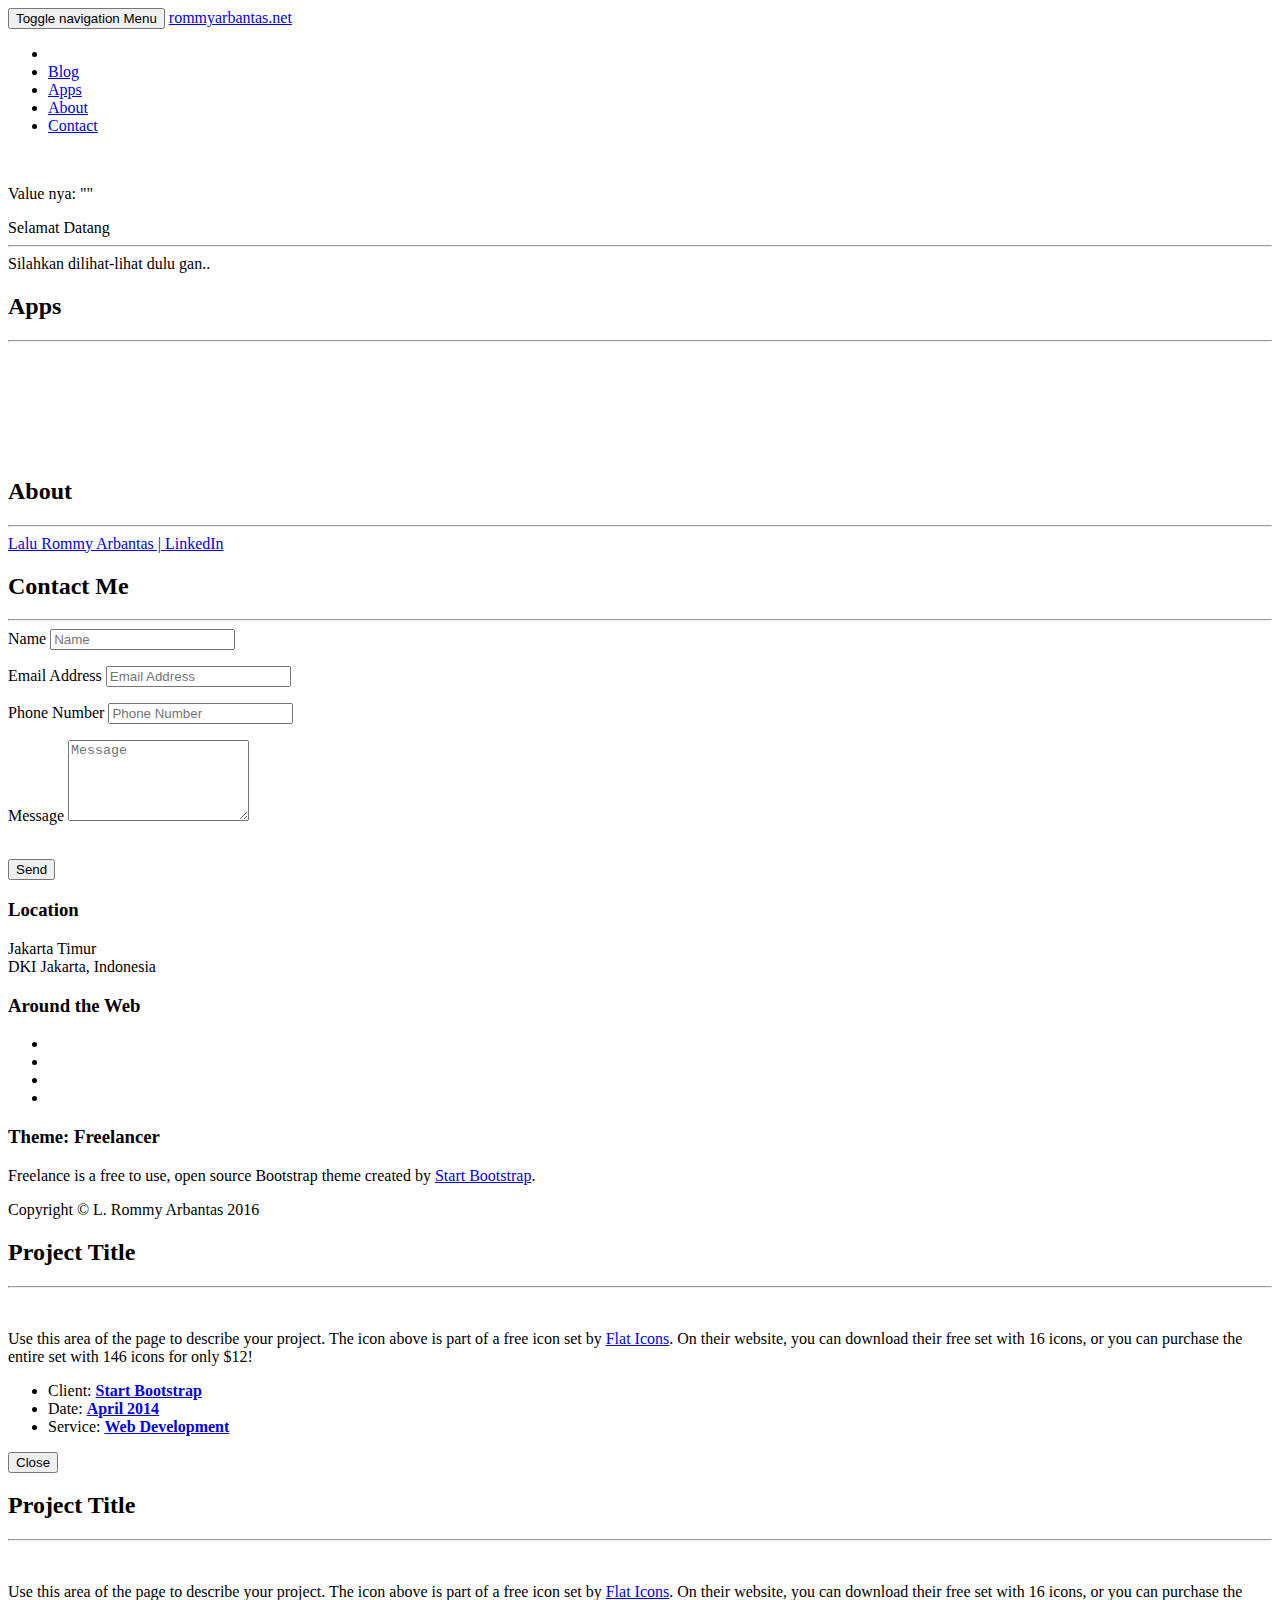
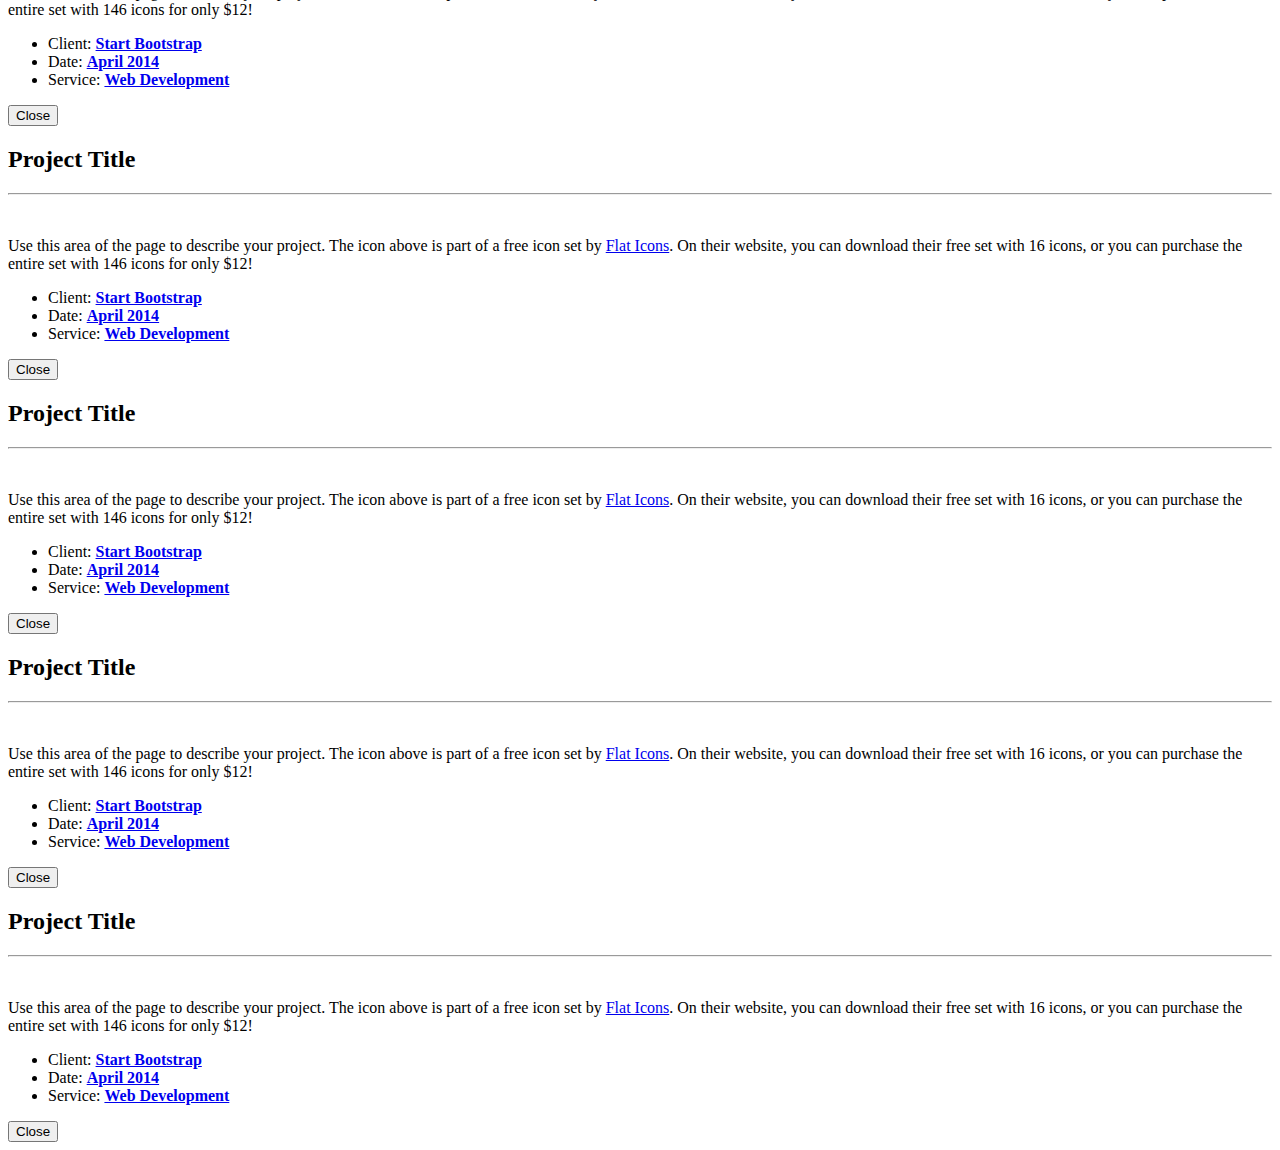
==== index.html @ b848caa0 "update" ====
<!DOCTYPE html>
<html lang="id-ID">

<head>
  <meta http-equiv="Content-Type" content="text/html; charset=UTF-8">

  <meta http-equiv="X-UA-Compatible" content="IE=edge">
  <meta name="viewport" content="width=device-width, initial-scale=1">
  <meta name="description" content="App lab, tutorial, opini, dan banyak lagi! - Good luck and have fun!">
  <meta name="author" content="L. Rommy Arbantas">

  <meta property="fb:app_id" content="100888823702449" />
  <meta property="og:title" content="rommyarbantas.net" />
  <meta property="og:description" content="App lab, tutorial, opini, dan banyak lagi! - Good luck and have fun!" />
  <meta property="og:image" content="https://rommyarbantas.net/images/rommy1.jpg" />
  <meta property="og:url" content="https://rommyarbantas.net/" />
  <meta property="og:type" content="website" />

  <title>L. Rommy Arbantas</title>
  <link rel="icon" href="favicon.ico">

  <!-- pinterest -->
  <meta name="p:domain_verify" content="825064a222c24d18a193ac5287d2bd16" />

  <!-- Bootstrap Core CSS -->
  <link href="https://rommyarbantas.net/files/bootstrap.min.css" rel="stylesheet">

  <!-- Theme CSS -->
  <link href="https://rommyarbantas.net/files/freelancer.min.css" rel="stylesheet">

  <!-- Custom Fonts -->
  <link href="https://rommyarbantas.net/plugins/font-awesome/css/font-awesome.min.css" rel="stylesheet" type="text/css">
  <link href="https://fonts.googleapis.com/css?family=Montserrat:400,700" rel="stylesheet" type="text/css">
  <link href="https://fonts.googleapis.com/css?family=Lato:400,700,400italic,700italic" rel="stylesheet" type="text/css">

  <!-- HTML5 Shim and Respond.js IE8 support of HTML5 elements and media queries -->
  <!-- WARNING: Respond.js doesn't work if you view the page via file:// -->
  <!--[if lt IE 9]>
        <script src="https://oss.maxcdn.com/libs/html5shiv/3.7.0/html5shiv.js"></script>
        <script src="https://oss.maxcdn.com/libs/respond.js/1.4.2/respond.min.js"></script>
    <![endif]-->

</head>

<body id="page-top" class="index">

  <!-- Navigation -->
  <nav id="mainNav" class="navbar navbar-default navbar-fixed-top navbar-custom affix-top">
    <div class="container">
      <!-- Brand and toggle get grouped for better mobile display -->
      <div class="navbar-header page-scroll">
        <button type="button" class="navbar-toggle" data-toggle="collapse" data-target="#bs-example-navbar-collapse-1">
          <span class="sr-only">Toggle navigation</span> Menu
          <i class="fa fa-bars"></i>
        </button>
        <a class="navbar-brand" href="#page-top">rommyarbantas.net</a>
      </div>

      <!-- Collect the nav links, forms, and other content for toggling -->
      <div class="collapse navbar-collapse" id="bs-example-navbar-collapse-1">
        <ul class="nav navbar-nav navbar-right">
          <li class="hidden active">
            <a href="#page-top"></a>
          </li>
          <li class="page-scroll">
            <a href="https://blog.rommyarbantas.net">Blog</a>
          </li>
          <li class="page-scroll">
            <a href="#portfolio">Apps</a>
          </li>
          <li class="page-scroll">
            <a href="#about">About</a>
          </li>
          <li class="page-scroll">
            <a href="#contact">Contact</a>
          </li>
        </ul>
      </div>
      <!-- /.navbar-collapse -->
    </div>
    <!-- /.container-fluid -->
  </nav>

  <!-- Header -->
  <header>
    <div class="container">
      <div class="row">
        <div class="col-lg-12">
          <img class="img-responsive img-circle" width="256px" src="https://rommyarbantas.net/images/rommy1.jpg" alt="">
          <div class="intro-text">
            <p>Value nya: ""</p>
            <span class="name">Selamat Datang</span>
            <hr class="star-light">
            <span class="skills">Silahkan dilihat-lihat dulu gan..</span>
          </div>
        </div>
      </div>
    </div>
  </header>

  <!-- Portfolio Grid Section -->
  <section id="portfolio">
    <div class="container">
      <div class="row">
        <div class="col-lg-12 text-center">
          <h2>Apps</h2>
          <hr class="star-primary">
        </div>
      </div>
      <div class="row">
        <div class="col-sm-4 portfolio-item">
          <a href="#portfolioModal1" class="portfolio-link" data-toggle="modal">
            <div class="caption">
              <div class="caption-content">
                <i class="fa fa-search-plus fa-3x"></i>
              </div>
            </div>
            <img src="images/cabin.png" class="img-responsive" alt="">
          </a>
        </div>
        <div class="col-sm-4 portfolio-item">
          <a href="#portfolioModal2" class="portfolio-link" data-toggle="modal">
            <div class="caption">
              <div class="caption-content">
                <i class="fa fa-search-plus fa-3x"></i>
              </div>
            </div>
            <img src="images/cake.png" class="img-responsive" alt="">
          </a>
        </div>
        <div class="col-sm-4 portfolio-item">
          <a href="#portfolioModal3" class="portfolio-link" data-toggle="modal">
            <div class="caption">
              <div class="caption-content">
                <i class="fa fa-search-plus fa-3x"></i>
              </div>
            </div>
            <img src="images/circus.png" class="img-responsive" alt="">
          </a>
        </div>
        <div class="col-sm-4 portfolio-item">
          <a href="#portfolioModal4" class="portfolio-link" data-toggle="modal">
            <div class="caption">
              <div class="caption-content">
                <i class="fa fa-search-plus fa-3x"></i>
              </div>
            </div>
            <img src="images/game.png" class="img-responsive" alt="">
          </a>
        </div>
        <div class="col-sm-4 portfolio-item">
          <a href="#portfolioModal5" class="portfolio-link" data-toggle="modal">
            <div class="caption">
              <div class="caption-content">
                <i class="fa fa-search-plus fa-3x"></i>
              </div>
            </div>
            <img src="images/safe.png" class="img-responsive" alt="">
          </a>
        </div>
        <div class="col-sm-4 portfolio-item">
          <a href="#portfolioModal6" class="portfolio-link" data-toggle="modal">
            <div class="caption">
              <div class="caption-content">
                <i class="fa fa-search-plus fa-3x"></i>
              </div>
            </div>
            <img src="images/submarine.png" class="img-responsive" alt="">
          </a>
        </div>
      </div>
    </div>
  </section>

  <!-- About Section -->
  <section class="success" id="about">
    <div class="container">
      <div class="row">
        <div class="col-lg-12 text-center">
          <h2>About</h2>
          <hr class="star-light">
        </div>
      </div>
      <!--<div class="row">
                <div class="col-lg-4 col-lg-offset-2">
                    <p>Freelancer is a free bootstrap theme created by Start Bootstrap. The download includes the complete source files including HTML, CSS, and JavaScript as well as optional LESS stylesheets for easy customization.</p>
                </div>
                <div class="col-lg-4">
                    <p>Whether you're a student looking to showcase your work, a professional looking to attract clients, or a graphic artist looking to share your projects, this template is the perfect starting point!</p>
                </div>
                <div class="col-lg-8 col-lg-offset-2 text-center">
                    <a href="#" class="btn btn-lg btn-outline">
                        <i class="fa fa-download"></i> Download Theme
                    </a>
                </div>
            </div>-->

      <a class="embedly-card" href="https://www.linkedin.com/in/lalu-rommy-arbantas-93283b62">Lalu Rommy Arbantas | LinkedIn</a>
      <script async src="//cdn.embedly.com/widgets/platform.js" charset="UTF-8"></script>

    </div>
  </section>

  <!-- Contact Section -->
  <section id="contact">
    <div class="container">
      <div class="row">
        <div class="col-lg-12 text-center">
          <h2>Contact Me</h2>
          <hr class="star-primary">
        </div>
      </div>
      <div class="row">
        <div class="col-lg-8 col-lg-offset-2">
          <!-- To configure the contact form email address, go to mail/contact_me.php and update the email address in the PHP file on line 19. -->
          <!-- The form should work on most web servers, but if the form is not working you may need to configure your web server differently. -->
          <form name="sentMessage" id="contactForm" novalidate="">
            <div class="row control-group">
              <div class="form-group col-xs-12 floating-label-form-group controls">
                <label>Name</label>
                <input type="text" class="form-control" placeholder="Name" id="name" required="" data-validation-required-message="Please enter your name.">
                <p class="help-block text-danger"></p>
              </div>
            </div>
            <div class="row control-group">
              <div class="form-group col-xs-12 floating-label-form-group controls">
                <label>Email Address</label>
                <input type="email" class="form-control" placeholder="Email Address" id="email" required="" data-validation-required-message="Please enter your email address.">
                <p class="help-block text-danger"></p>
              </div>
            </div>
            <div class="row control-group">
              <div class="form-group col-xs-12 floating-label-form-group controls">
                <label>Phone Number</label>
                <input type="tel" class="form-control" placeholder="Phone Number" id="phone" required="" data-validation-required-message="Please enter your phone number.">
                <p class="help-block text-danger"></p>
              </div>
            </div>
            <div class="row control-group">
              <div class="form-group col-xs-12 floating-label-form-group controls">
                <label>Message</label>
                <textarea rows="5" class="form-control" placeholder="Message" id="message" required="" data-validation-required-message="Please enter a message."></textarea>
                <p class="help-block text-danger"></p>
              </div>
            </div>
            <br>
            <div id="success"></div>
            <div class="row">
              <div class="form-group col-xs-12">
                <button type="submit" class="btn btn-success btn-lg">Send</button>
              </div>
            </div>
          </form>
        </div>
      </div>
    </div>
  </section>

  <!-- Footer -->
  <footer class="text-center">
    <div class="footer-above">
      <div class="container">
        <div class="row">
          <div class="footer-col col-md-4">
            <h3>Location</h3>
            <p>Jakarta Timur
              <br>DKI Jakarta, Indonesia</p>
          </div>
          <div class="footer-col col-md-4">
            <h3>Around the Web</h3>
            <ul class="list-inline">
              <li>
                <a target="_blank" href="https://www.facebook.com/arbantas" class="btn-social btn-outline">
                  <i class="fa fa-fw fa-facebook"></i>
                </a>
              </li>
              <li>
                <a target="_blank" href="https://plus.google.com/+LaluRommyArbantas" class="btn-social btn-outline">
                  <i class="fa fa-fw fa-google-plus"></i>
                </a>
              </li>
              <li>
                <a target="_blank" href="https://twitter.com/arbantas" class="btn-social btn-outline">
                  <i class="fa fa-fw fa-twitter"></i>
                </a>
              </li>
              <li>
                <a target="_blank" href="https://www.linkedin.com/in/lalu-rommy-arbantas-93283b62" class="btn-social btn-outline">
                  <i class="fa fa-fw fa-linkedin"></i>
                </a>
              </li>
              <!--<li>
                                <a href="#" class="btn-social btn-outline"><i class="fa fa-fw fa-dribbble"></i></a>
                            </li>-->
            </ul>
          </div>
          <div class="footer-col col-md-4">
            <h3>Theme: Freelancer</h3>
            <p>Freelance is a free to use, open source Bootstrap theme created by
              <a href="http://startbootstrap.com/">Start Bootstrap</a>.</p>
          </div>
        </div>
      </div>
    </div>
    <div class="footer-below">
      <div class="container">
        <div class="row">
          <div class="col-lg-12">
            Copyright © L. Rommy Arbantas 2016
          </div>
        </div>
      </div>
    </div>
  </footer>

  <!-- Scroll to Top Button (Only visible on small and extra-small screen sizes) -->
  <div class="scroll-top page-scroll hidden-sm hidden-xs hidden-lg hidden-md">
    <a class="btn btn-primary" href="#page-top">
      <i class="fa fa-chevron-up"></i>
    </a>
  </div>

  <!-- Portfolio Modals -->
  <div class="portfolio-modal modal fade" id="portfolioModal1" tabindex="-1" role="dialog" aria-hidden="true">
    <div class="modal-content">
      <div class="close-modal" data-dismiss="modal">
        <div class="lr">
          <div class="rl">
          </div>
        </div>
      </div>
      <div class="container">
        <div class="row">
          <div class="col-lg-8 col-lg-offset-2">
            <div class="modal-body">
              <h2>Project Title</h2>
              <hr class="star-primary">
              <img src="images/cabin.png" class="img-responsive img-centered" alt="">
              <p>Use this area of the page to describe your project. The icon above is part of a free icon set by
                <a href="https://sellfy.com/p/8Q9P/jV3VZ/">Flat Icons</a>. On their website, you can download their free set with 16 icons, or you can purchase the
                entire set with 146 icons for only $12!</p>
              <ul class="list-inline item-details">
                <li>Client:
                  <strong>
                    <a href="http://startbootstrap.com/">Start Bootstrap</a>
                  </strong>
                </li>
                <li>Date:
                  <strong>
                    <a href="http://startbootstrap.com/">April 2014</a>
                  </strong>
                </li>
                <li>Service:
                  <strong>
                    <a href="http://startbootstrap.com/">Web Development</a>
                  </strong>
                </li>
              </ul>
              <button type="button" class="btn btn-default" data-dismiss="modal">
                <i class="fa fa-times"></i> Close</button>
            </div>
          </div>
        </div>
      </div>
    </div>
  </div>
  <div class="portfolio-modal modal fade" id="portfolioModal2" tabindex="-1" role="dialog" aria-hidden="true">
    <div class="modal-content">
      <div class="close-modal" data-dismiss="modal">
        <div class="lr">
          <div class="rl">
          </div>
        </div>
      </div>
      <div class="container">
        <div class="row">
          <div class="col-lg-8 col-lg-offset-2">
            <div class="modal-body">
              <h2>Project Title</h2>
              <hr class="star-primary">
              <img src="images/cake.png" class="img-responsive img-centered" alt="">
              <p>Use this area of the page to describe your project. The icon above is part of a free icon set by
                <a href="https://sellfy.com/p/8Q9P/jV3VZ/">Flat Icons</a>. On their website, you can download their free set with 16 icons, or you can purchase the
                entire set with 146 icons for only $12!</p>
              <ul class="list-inline item-details">
                <li>Client:
                  <strong>
                    <a href="http://startbootstrap.com/">Start Bootstrap</a>
                  </strong>
                </li>
                <li>Date:
                  <strong>
                    <a href="http://startbootstrap.com/">April 2014</a>
                  </strong>
                </li>
                <li>Service:
                  <strong>
                    <a href="http://startbootstrap.com/">Web Development</a>
                  </strong>
                </li>
              </ul>
              <button type="button" class="btn btn-default" data-dismiss="modal">
                <i class="fa fa-times"></i> Close</button>
            </div>
          </div>
        </div>
      </div>
    </div>
  </div>
  <div class="portfolio-modal modal fade" id="portfolioModal3" tabindex="-1" role="dialog" aria-hidden="true">
    <div class="modal-content">
      <div class="close-modal" data-dismiss="modal">
        <div class="lr">
          <div class="rl">
          </div>
        </div>
      </div>
      <div class="container">
        <div class="row">
          <div class="col-lg-8 col-lg-offset-2">
            <div class="modal-body">
              <h2>Project Title</h2>
              <hr class="star-primary">
              <img src="images/circus.png" class="img-responsive img-centered" alt="">
              <p>Use this area of the page to describe your project. The icon above is part of a free icon set by
                <a href="https://sellfy.com/p/8Q9P/jV3VZ/">Flat Icons</a>. On their website, you can download their free set with 16 icons, or you can purchase the
                entire set with 146 icons for only $12!</p>
              <ul class="list-inline item-details">
                <li>Client:
                  <strong>
                    <a href="http://startbootstrap.com/">Start Bootstrap</a>
                  </strong>
                </li>
                <li>Date:
                  <strong>
                    <a href="http://startbootstrap.com/">April 2014</a>
                  </strong>
                </li>
                <li>Service:
                  <strong>
                    <a href="http://startbootstrap.com/">Web Development</a>
                  </strong>
                </li>
              </ul>
              <button type="button" class="btn btn-default" data-dismiss="modal">
                <i class="fa fa-times"></i> Close</button>
            </div>
          </div>
        </div>
      </div>
    </div>
  </div>
  <div class="portfolio-modal modal fade" id="portfolioModal4" tabindex="-1" role="dialog" aria-hidden="true">
    <div class="modal-content">
      <div class="close-modal" data-dismiss="modal">
        <div class="lr">
          <div class="rl">
          </div>
        </div>
      </div>
      <div class="container">
        <div class="row">
          <div class="col-lg-8 col-lg-offset-2">
            <div class="modal-body">
              <h2>Project Title</h2>
              <hr class="star-primary">
              <img src="images/game.png" class="img-responsive img-centered" alt="">
              <p>Use this area of the page to describe your project. The icon above is part of a free icon set by
                <a href="https://sellfy.com/p/8Q9P/jV3VZ/">Flat Icons</a>. On their website, you can download their free set with 16 icons, or you can purchase the
                entire set with 146 icons for only $12!</p>
              <ul class="list-inline item-details">
                <li>Client:
                  <strong>
                    <a href="http://startbootstrap.com/">Start Bootstrap</a>
                  </strong>
                </li>
                <li>Date:
                  <strong>
                    <a href="http://startbootstrap.com/">April 2014</a>
                  </strong>
                </li>
                <li>Service:
                  <strong>
                    <a href="http://startbootstrap.com/">Web Development</a>
                  </strong>
                </li>
              </ul>
              <button type="button" class="btn btn-default" data-dismiss="modal">
                <i class="fa fa-times"></i> Close</button>
            </div>
          </div>
        </div>
      </div>
    </div>
  </div>
  <div class="portfolio-modal modal fade" id="portfolioModal5" tabindex="-1" role="dialog" aria-hidden="true">
    <div class="modal-content">
      <div class="close-modal" data-dismiss="modal">
        <div class="lr">
          <div class="rl">
          </div>
        </div>
      </div>
      <div class="container">
        <div class="row">
          <div class="col-lg-8 col-lg-offset-2">
            <div class="modal-body">
              <h2>Project Title</h2>
              <hr class="star-primary">
              <img src="images/safe.png" class="img-responsive img-centered" alt="">
              <p>Use this area of the page to describe your project. The icon above is part of a free icon set by
                <a href="https://sellfy.com/p/8Q9P/jV3VZ/">Flat Icons</a>. On their website, you can download their free set with 16 icons, or you can purchase the
                entire set with 146 icons for only $12!</p>
              <ul class="list-inline item-details">
                <li>Client:
                  <strong>
                    <a href="http://startbootstrap.com/">Start Bootstrap</a>
                  </strong>
                </li>
                <li>Date:
                  <strong>
                    <a href="http://startbootstrap.com/">April 2014</a>
                  </strong>
                </li>
                <li>Service:
                  <strong>
                    <a href="http://startbootstrap.com/">Web Development</a>
                  </strong>
                </li>
              </ul>
              <button type="button" class="btn btn-default" data-dismiss="modal">
                <i class="fa fa-times"></i> Close</button>
            </div>
          </div>
        </div>
      </div>
    </div>
  </div>
  <div class="portfolio-modal modal fade" id="portfolioModal6" tabindex="-1" role="dialog" aria-hidden="true">
    <div class="modal-content">
      <div class="close-modal" data-dismiss="modal">
        <div class="lr">
          <div class="rl">
          </div>
        </div>
      </div>
      <div class="container">
        <div class="row">
          <div class="col-lg-8 col-lg-offset-2">
            <div class="modal-body">
              <h2>Project Title</h2>
              <hr class="star-primary">
              <img src="images/submarine.png" class="img-responsive img-centered" alt="">
              <p>Use this area of the page to describe your project. The icon above is part of a free icon set by
                <a href="https://sellfy.com/p/8Q9P/jV3VZ/">Flat Icons</a>. On their website, you can download their free set with 16 icons, or you can purchase the
                entire set with 146 icons for only $12!</p>
              <ul class="list-inline item-details">
                <li>Client:
                  <strong>
                    <a href="http://startbootstrap.com/">Start Bootstrap</a>
                  </strong>
                </li>
                <li>Date:
                  <strong>
                    <a href="http://startbootstrap.com/">April 2014</a>
                  </strong>
                </li>
                <li>Service:
                  <strong>
                    <a href="http://startbootstrap.com/">Web Development</a>
                  </strong>
                </li>
              </ul>
              <button type="button" class="btn btn-default" data-dismiss="modal">
                <i class="fa fa-times"></i> Close</button>
            </div>
          </div>
        </div>
      </div>
    </div>
  </div>

  <!-- jQuery -->
  <script src="https://rommyarbantas.net/files/jquery.min.js"></script>

  <!-- Bootstrap Core JavaScript -->
  <script src="https://rommyarbantas.net/files/bootstrap.min.js"></script>

  <!-- Plugin JavaScript -->
  <script src="https://rommyarbantas.net/files/jquery.easing.min.js"></script>

  <!-- Contact Form JavaScript -->
  <script src="https://rommyarbantas.net/files/jqBootstrapValidation.js"></script>
  <script src="https://rommyarbantas.net/files/contact_me.js"></script>

  <!-- Theme JavaScript -->
  <script src="https://rommyarbantas.net/files/freelancer.min.js"></script>


</body>

</html>
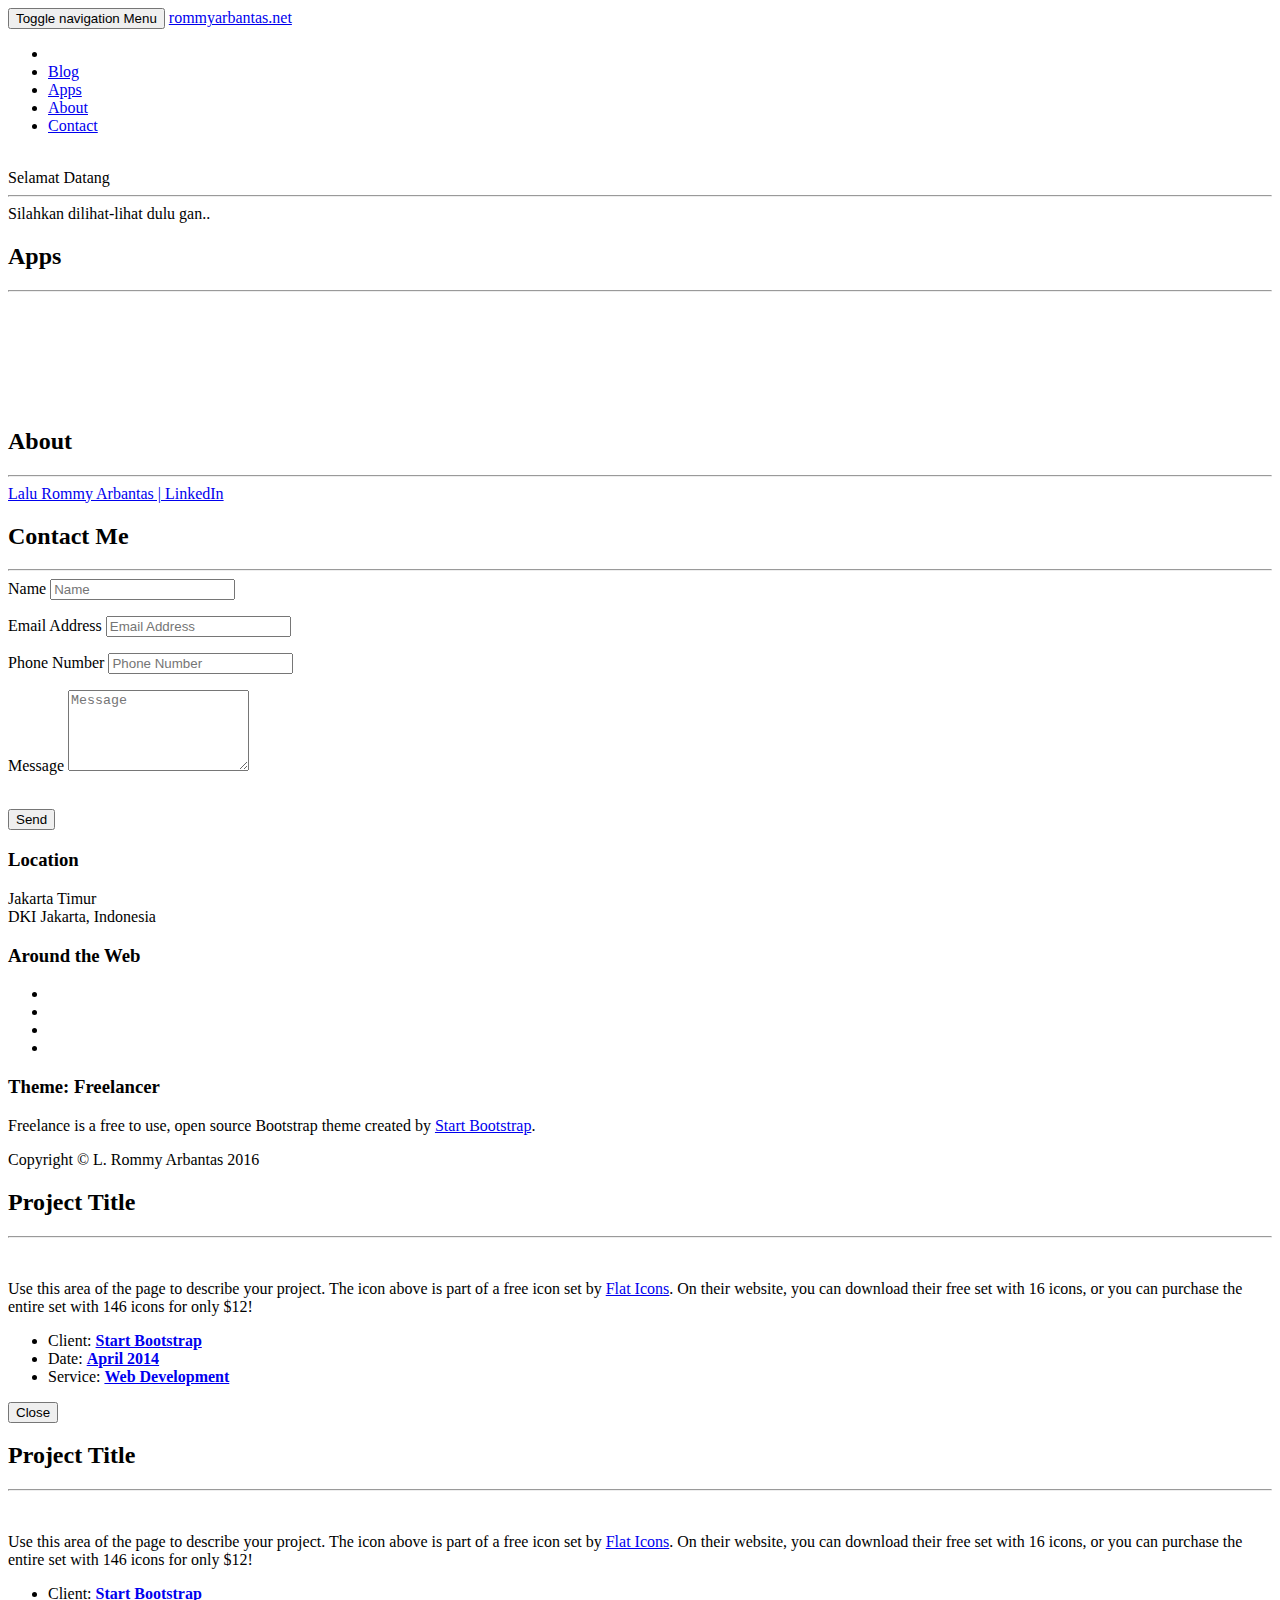
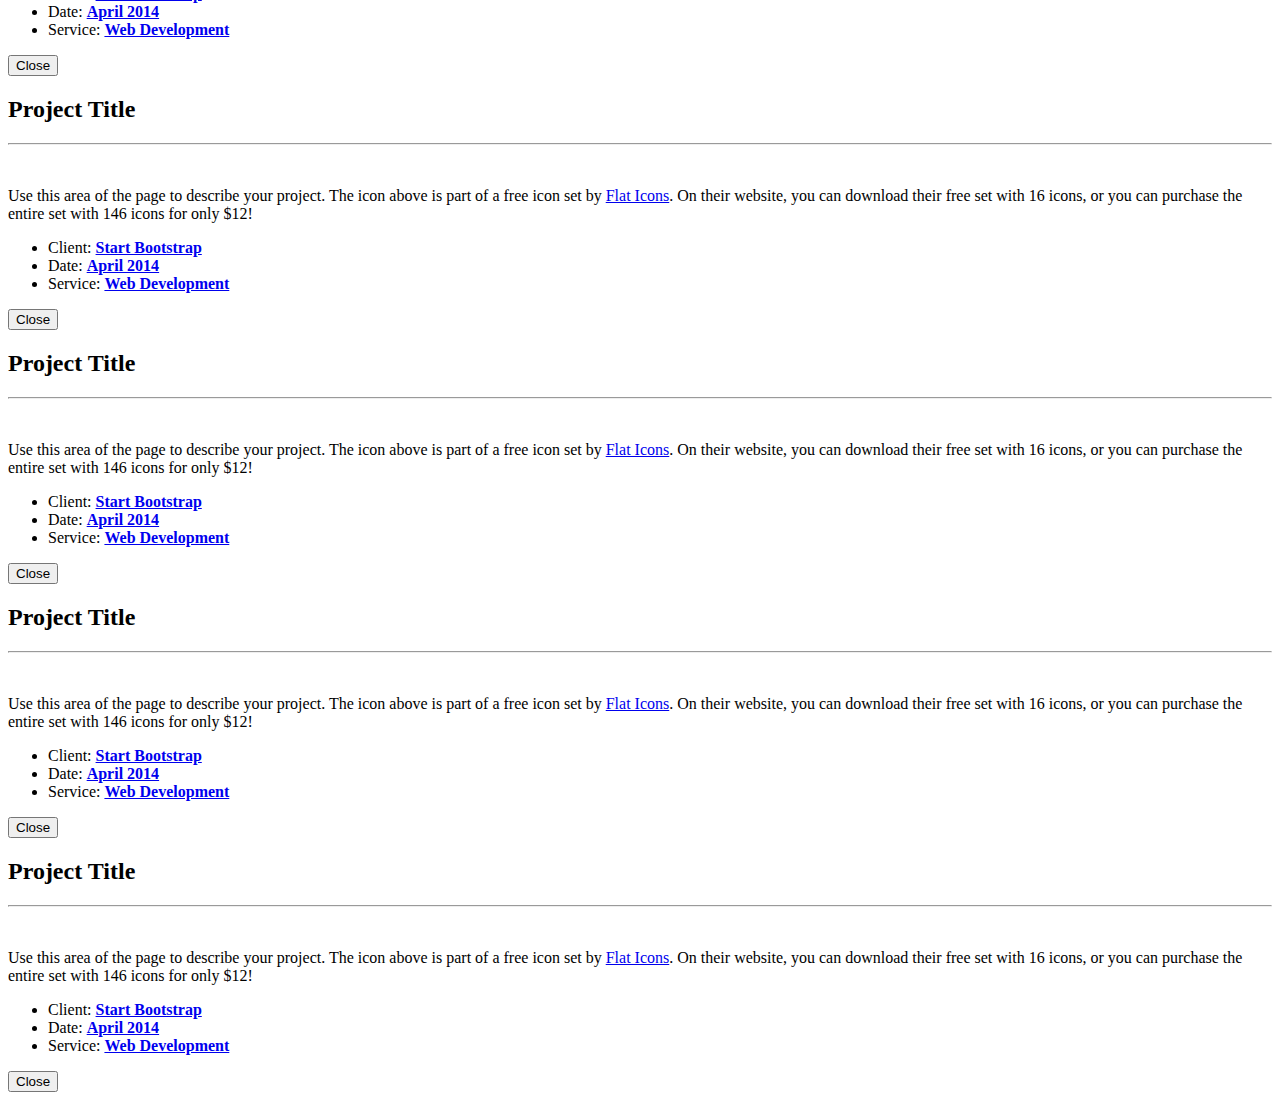
==== commit 441eaaa9: "update" ====
--- a/index.html
+++ b/index.html
@@ -88,7 +88,6 @@
         <div class="col-lg-12">
           <img class="img-responsive img-circle" width="256px" src="https://rommyarbantas.net/images/rommy1.jpg" alt="">
           <div class="intro-text">
-            <p>Value nya: ""</p>
             <span class="name">Selamat Datang</span>
             <hr class="star-light">
             <span class="skills">Silahkan dilihat-lihat dulu gan..</span>
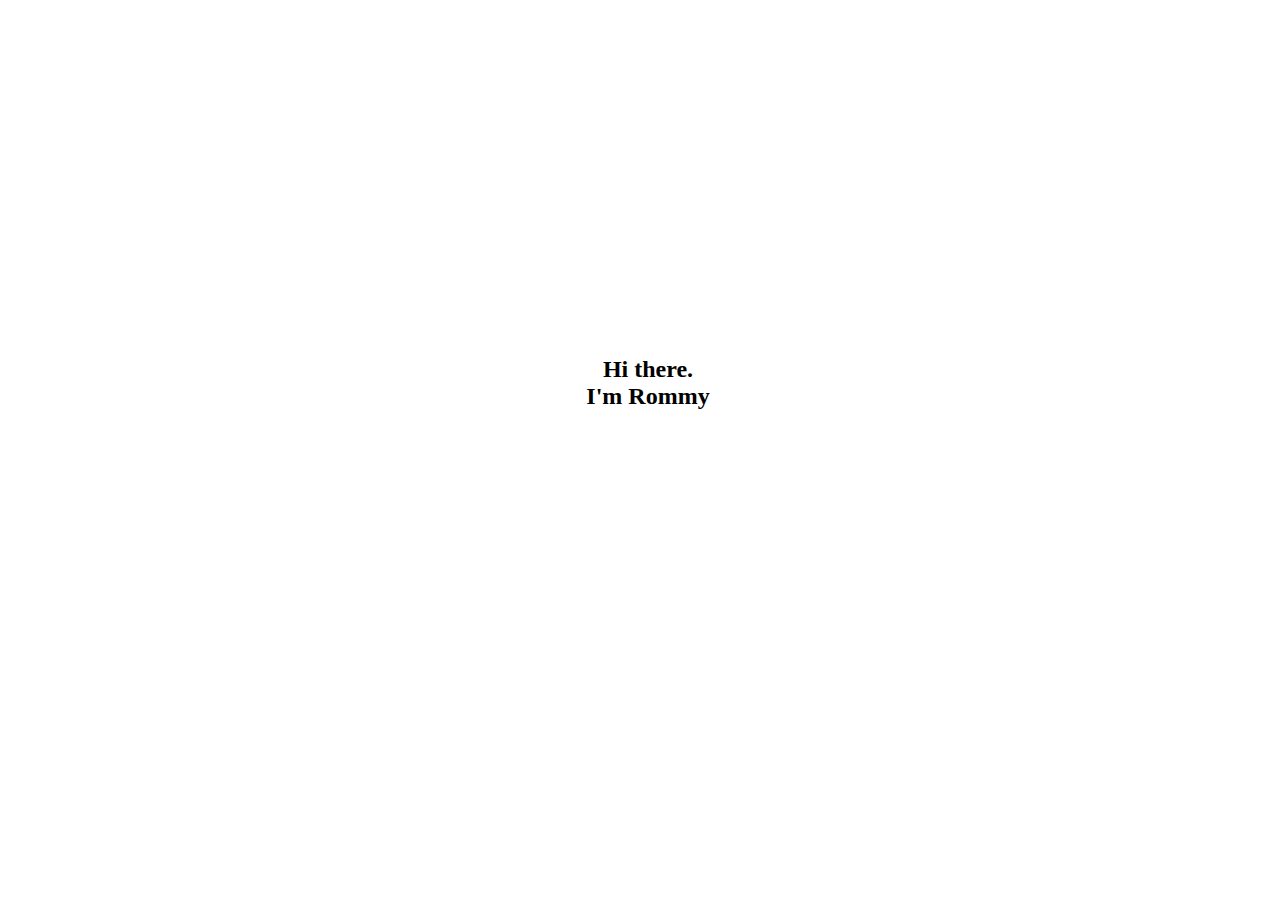
==== commit bde28a7c: "update" ====
--- a/index.html
+++ b/index.html
@@ -1,601 +1,41 @@
 <!DOCTYPE html>
-<html lang="id-ID">
+<html>
+  <head>
+    <title>Page Title</title>
+    <meta charset="utf-8" />
+    <meta http-equiv="X-UA-Compatible" content="IE=edge" />
+    <meta name="viewport" content="width=device-width, initial-scale=1" />
 
-<head>
-  <meta http-equiv="Content-Type" content="text/html; charset=UTF-8">
+    <meta property="fb:app_id" content="100888823702449" />
+    <meta property="og:title" content="rommyarbantas.net" />
+    <meta
+      property="og:description"
+      content="App lab, tutorial, opini, dan banyak lagi! - Good luck and have fun!"
+    />
+    <meta
+      property="og:image"
+      content="https://rommyarbantas.net/images/rommy1.jpg"
+    />
+    <meta property="og:url" content="https://rommyarbantas.net/" />
+    <meta property="og:type" content="website" />
 
-  <meta http-equiv="X-UA-Compatible" content="IE=edge">
-  <meta name="viewport" content="width=device-width, initial-scale=1">
-  <meta name="description" content="App lab, tutorial, opini, dan banyak lagi! - Good luck and have fun!">
-  <meta name="author" content="L. Rommy Arbantas">
-
-  <meta property="fb:app_id" content="100888823702449" />
-  <meta property="og:title" content="rommyarbantas.net" />
-  <meta property="og:description" content="App lab, tutorial, opini, dan banyak lagi! - Good luck and have fun!" />
-  <meta property="og:image" content="https://rommyarbantas.net/images/rommy1.jpg" />
-  <meta property="og:url" content="https://rommyarbantas.net/" />
-  <meta property="og:type" content="website" />
-
-  <title>L. Rommy Arbantas</title>
-  <link rel="icon" href="favicon.ico">
-
-  <!-- pinterest -->
-  <meta name="p:domain_verify" content="825064a222c24d18a193ac5287d2bd16" />
-
-  <!-- Bootstrap Core CSS -->
-  <link href="https://rommyarbantas.net/files/bootstrap.min.css" rel="stylesheet">
-
-  <!-- Theme CSS -->
-  <link href="https://rommyarbantas.net/files/freelancer.min.css" rel="stylesheet">
-
-  <!-- Custom Fonts -->
-  <link href="https://rommyarbantas.net/plugins/font-awesome/css/font-awesome.min.css" rel="stylesheet" type="text/css">
-  <link href="https://fonts.googleapis.com/css?family=Montserrat:400,700" rel="stylesheet" type="text/css">
-  <link href="https://fonts.googleapis.com/css?family=Lato:400,700,400italic,700italic" rel="stylesheet" type="text/css">
-
-  <!-- HTML5 Shim and Respond.js IE8 support of HTML5 elements and media queries -->
-  <!-- WARNING: Respond.js doesn't work if you view the page via file:// -->
-  <!--[if lt IE 9]>
-        <script src="https://oss.maxcdn.com/libs/html5shiv/3.7.0/html5shiv.js"></script>
-        <script src="https://oss.maxcdn.com/libs/respond.js/1.4.2/respond.min.js"></script>
-    <![endif]-->
-
-</head>
-
-<body id="page-top" class="index">
-
-  <!-- Navigation -->
-  <nav id="mainNav" class="navbar navbar-default navbar-fixed-top navbar-custom affix-top">
-    <div class="container">
-      <!-- Brand and toggle get grouped for better mobile display -->
-      <div class="navbar-header page-scroll">
-        <button type="button" class="navbar-toggle" data-toggle="collapse" data-target="#bs-example-navbar-collapse-1">
-          <span class="sr-only">Toggle navigation</span> Menu
-          <i class="fa fa-bars"></i>
-        </button>
-        <a class="navbar-brand" href="#page-top">rommyarbantas.net</a>
-      </div>
-
-      <!-- Collect the nav links, forms, and other content for toggling -->
-      <div class="collapse navbar-collapse" id="bs-example-navbar-collapse-1">
-        <ul class="nav navbar-nav navbar-right">
-          <li class="hidden active">
-            <a href="#page-top"></a>
-          </li>
-          <li class="page-scroll">
-            <a href="https://blog.rommyarbantas.net">Blog</a>
-          </li>
-          <li class="page-scroll">
-            <a href="#portfolio">Apps</a>
-          </li>
-          <li class="page-scroll">
-            <a href="#about">About</a>
-          </li>
-          <li class="page-scroll">
-            <a href="#contact">Contact</a>
-          </li>
-        </ul>
-      </div>
-      <!-- /.navbar-collapse -->
-    </div>
-    <!-- /.container-fluid -->
-  </nav>
-
-  <!-- Header -->
-  <header>
-    <div class="container">
-      <div class="row">
-        <div class="col-lg-12">
-          <img class="img-responsive img-circle" width="256px" src="https://rommyarbantas.net/images/rommy1.jpg" alt="">
-          <div class="intro-text">
-            <span class="name">Selamat Datang</span>
-            <hr class="star-light">
-            <span class="skills">Silahkan dilihat-lihat dulu gan..</span>
-          </div>
-        </div>
-      </div>
-    </div>
-  </header>
-
-  <!-- Portfolio Grid Section -->
-  <section id="portfolio">
-    <div class="container">
-      <div class="row">
-        <div class="col-lg-12 text-center">
-          <h2>Apps</h2>
-          <hr class="star-primary">
-        </div>
-      </div>
-      <div class="row">
-        <div class="col-sm-4 portfolio-item">
-          <a href="#portfolioModal1" class="portfolio-link" data-toggle="modal">
-            <div class="caption">
-              <div class="caption-content">
-                <i class="fa fa-search-plus fa-3x"></i>
-              </div>
-            </div>
-            <img src="images/cabin.png" class="img-responsive" alt="">
-          </a>
-        </div>
-        <div class="col-sm-4 portfolio-item">
-          <a href="#portfolioModal2" class="portfolio-link" data-toggle="modal">
-            <div class="caption">
-              <div class="caption-content">
-                <i class="fa fa-search-plus fa-3x"></i>
-              </div>
-            </div>
-            <img src="images/cake.png" class="img-responsive" alt="">
-          </a>
-        </div>
-        <div class="col-sm-4 portfolio-item">
-          <a href="#portfolioModal3" class="portfolio-link" data-toggle="modal">
-            <div class="caption">
-              <div class="caption-content">
-                <i class="fa fa-search-plus fa-3x"></i>
-              </div>
-            </div>
-            <img src="images/circus.png" class="img-responsive" alt="">
-          </a>
-        </div>
-        <div class="col-sm-4 portfolio-item">
-          <a href="#portfolioModal4" class="portfolio-link" data-toggle="modal">
-            <div class="caption">
-              <div class="caption-content">
-                <i class="fa fa-search-plus fa-3x"></i>
-              </div>
-            </div>
-            <img src="images/game.png" class="img-responsive" alt="">
-          </a>
-        </div>
-        <div class="col-sm-4 portfolio-item">
-          <a href="#portfolioModal5" class="portfolio-link" data-toggle="modal">
-            <div class="caption">
-              <div class="caption-content">
-                <i class="fa fa-search-plus fa-3x"></i>
-              </div>
-            </div>
-            <img src="images/safe.png" class="img-responsive" alt="">
-          </a>
-        </div>
-        <div class="col-sm-4 portfolio-item">
-          <a href="#portfolioModal6" class="portfolio-link" data-toggle="modal">
-            <div class="caption">
-              <div class="caption-content">
-                <i class="fa fa-search-plus fa-3x"></i>
-              </div>
-            </div>
-            <img src="images/submarine.png" class="img-responsive" alt="">
-          </a>
-        </div>
-      </div>
-    </div>
-  </section>
-
-  <!-- About Section -->
-  <section class="success" id="about">
-    <div class="container">
-      <div class="row">
-        <div class="col-lg-12 text-center">
-          <h2>About</h2>
-          <hr class="star-light">
-        </div>
-      </div>
-      <!--<div class="row">
-                <div class="col-lg-4 col-lg-offset-2">
-                    <p>Freelancer is a free bootstrap theme created by Start Bootstrap. The download includes the complete source files including HTML, CSS, and JavaScript as well as optional LESS stylesheets for easy customization.</p>
-                </div>
-                <div class="col-lg-4">
-                    <p>Whether you're a student looking to showcase your work, a professional looking to attract clients, or a graphic artist looking to share your projects, this template is the perfect starting point!</p>
-                </div>
-                <div class="col-lg-8 col-lg-offset-2 text-center">
-                    <a href="#" class="btn btn-lg btn-outline">
-                        <i class="fa fa-download"></i> Download Theme
-                    </a>
-                </div>
-            </div>-->
-
-      <a class="embedly-card" href="https://www.linkedin.com/in/lalu-rommy-arbantas-93283b62">Lalu Rommy Arbantas | LinkedIn</a>
-      <script async src="//cdn.embedly.com/widgets/platform.js" charset="UTF-8"></script>
-
-    </div>
-  </section>
-
-  <!-- Contact Section -->
-  <section id="contact">
-    <div class="container">
-      <div class="row">
-        <div class="col-lg-12 text-center">
-          <h2>Contact Me</h2>
-          <hr class="star-primary">
-        </div>
-      </div>
-      <div class="row">
-        <div class="col-lg-8 col-lg-offset-2">
-          <!-- To configure the contact form email address, go to mail/contact_me.php and update the email address in the PHP file on line 19. -->
-          <!-- The form should work on most web servers, but if the form is not working you may need to configure your web server differently. -->
-          <form name="sentMessage" id="contactForm" novalidate="">
-            <div class="row control-group">
-              <div class="form-group col-xs-12 floating-label-form-group controls">
-                <label>Name</label>
-                <input type="text" class="form-control" placeholder="Name" id="name" required="" data-validation-required-message="Please enter your name.">
-                <p class="help-block text-danger"></p>
-              </div>
-            </div>
-            <div class="row control-group">
-              <div class="form-group col-xs-12 floating-label-form-group controls">
-                <label>Email Address</label>
-                <input type="email" class="form-control" placeholder="Email Address" id="email" required="" data-validation-required-message="Please enter your email address.">
-                <p class="help-block text-danger"></p>
-              </div>
-            </div>
-            <div class="row control-group">
-              <div class="form-group col-xs-12 floating-label-form-group controls">
-                <label>Phone Number</label>
-                <input type="tel" class="form-control" placeholder="Phone Number" id="phone" required="" data-validation-required-message="Please enter your phone number.">
-                <p class="help-block text-danger"></p>
-              </div>
-            </div>
-            <div class="row control-group">
-              <div class="form-group col-xs-12 floating-label-form-group controls">
-                <label>Message</label>
-                <textarea rows="5" class="form-control" placeholder="Message" id="message" required="" data-validation-required-message="Please enter a message."></textarea>
-                <p class="help-block text-danger"></p>
-              </div>
-            </div>
-            <br>
-            <div id="success"></div>
-            <div class="row">
-              <div class="form-group col-xs-12">
-                <button type="submit" class="btn btn-success btn-lg">Send</button>
-              </div>
-            </div>
-          </form>
-        </div>
-      </div>
-    </div>
-  </section>
-
-  <!-- Footer -->
-  <footer class="text-center">
-    <div class="footer-above">
-      <div class="container">
-        <div class="row">
-          <div class="footer-col col-md-4">
-            <h3>Location</h3>
-            <p>Jakarta Timur
-              <br>DKI Jakarta, Indonesia</p>
-          </div>
-          <div class="footer-col col-md-4">
-            <h3>Around the Web</h3>
-            <ul class="list-inline">
-              <li>
-                <a target="_blank" href="https://www.facebook.com/arbantas" class="btn-social btn-outline">
-                  <i class="fa fa-fw fa-facebook"></i>
-                </a>
-              </li>
-              <li>
-                <a target="_blank" href="https://plus.google.com/+LaluRommyArbantas" class="btn-social btn-outline">
-                  <i class="fa fa-fw fa-google-plus"></i>
-                </a>
-              </li>
-              <li>
-                <a target="_blank" href="https://twitter.com/arbantas" class="btn-social btn-outline">
-                  <i class="fa fa-fw fa-twitter"></i>
-                </a>
-              </li>
-              <li>
-                <a target="_blank" href="https://www.linkedin.com/in/lalu-rommy-arbantas-93283b62" class="btn-social btn-outline">
-                  <i class="fa fa-fw fa-linkedin"></i>
-                </a>
-              </li>
-              <!--<li>
-                                <a href="#" class="btn-social btn-outline"><i class="fa fa-fw fa-dribbble"></i></a>
-                            </li>-->
-            </ul>
-          </div>
-          <div class="footer-col col-md-4">
-            <h3>Theme: Freelancer</h3>
-            <p>Freelance is a free to use, open source Bootstrap theme created by
-              <a href="http://startbootstrap.com/">Start Bootstrap</a>.</p>
-          </div>
-        </div>
-      </div>
-    </div>
-    <div class="footer-below">
-      <div class="container">
-        <div class="row">
-          <div class="col-lg-12">
-            Copyright © L. Rommy Arbantas 2016
-          </div>
-        </div>
-      </div>
-    </div>
-  </footer>
-
-  <!-- Scroll to Top Button (Only visible on small and extra-small screen sizes) -->
-  <div class="scroll-top page-scroll hidden-sm hidden-xs hidden-lg hidden-md">
-    <a class="btn btn-primary" href="#page-top">
-      <i class="fa fa-chevron-up"></i>
-    </a>
-  </div>
-
-  <!-- Portfolio Modals -->
-  <div class="portfolio-modal modal fade" id="portfolioModal1" tabindex="-1" role="dialog" aria-hidden="true">
-    <div class="modal-content">
-      <div class="close-modal" data-dismiss="modal">
-        <div class="lr">
-          <div class="rl">
-          </div>
-        </div>
-      </div>
-      <div class="container">
-        <div class="row">
-          <div class="col-lg-8 col-lg-offset-2">
-            <div class="modal-body">
-              <h2>Project Title</h2>
-              <hr class="star-primary">
-              <img src="images/cabin.png" class="img-responsive img-centered" alt="">
-              <p>Use this area of the page to describe your project. The icon above is part of a free icon set by
-                <a href="https://sellfy.com/p/8Q9P/jV3VZ/">Flat Icons</a>. On their website, you can download their free set with 16 icons, or you can purchase the
-                entire set with 146 icons for only $12!</p>
-              <ul class="list-inline item-details">
-                <li>Client:
-                  <strong>
-                    <a href="http://startbootstrap.com/">Start Bootstrap</a>
-                  </strong>
-                </li>
-                <li>Date:
-                  <strong>
-                    <a href="http://startbootstrap.com/">April 2014</a>
-                  </strong>
-                </li>
-                <li>Service:
-                  <strong>
-                    <a href="http://startbootstrap.com/">Web Development</a>
-                  </strong>
-                </li>
-              </ul>
-              <button type="button" class="btn btn-default" data-dismiss="modal">
-                <i class="fa fa-times"></i> Close</button>
-            </div>
-          </div>
-        </div>
-      </div>
-    </div>
-  </div>
-  <div class="portfolio-modal modal fade" id="portfolioModal2" tabindex="-1" role="dialog" aria-hidden="true">
-    <div class="modal-content">
-      <div class="close-modal" data-dismiss="modal">
-        <div class="lr">
-          <div class="rl">
-          </div>
-        </div>
-      </div>
-      <div class="container">
-        <div class="row">
-          <div class="col-lg-8 col-lg-offset-2">
-            <div class="modal-body">
-              <h2>Project Title</h2>
-              <hr class="star-primary">
-              <img src="images/cake.png" class="img-responsive img-centered" alt="">
-              <p>Use this area of the page to describe your project. The icon above is part of a free icon set by
-                <a href="https://sellfy.com/p/8Q9P/jV3VZ/">Flat Icons</a>. On their website, you can download their free set with 16 icons, or you can purchase the
-                entire set with 146 icons for only $12!</p>
-              <ul class="list-inline item-details">
-                <li>Client:
-                  <strong>
-                    <a href="http://startbootstrap.com/">Start Bootstrap</a>
-                  </strong>
-                </li>
-                <li>Date:
-                  <strong>
-                    <a href="http://startbootstrap.com/">April 2014</a>
-                  </strong>
-                </li>
-                <li>Service:
-                  <strong>
-                    <a href="http://startbootstrap.com/">Web Development</a>
-                  </strong>
-                </li>
-              </ul>
-              <button type="button" class="btn btn-default" data-dismiss="modal">
-                <i class="fa fa-times"></i> Close</button>
-            </div>
-          </div>
-        </div>
-      </div>
-    </div>
-  </div>
-  <div class="portfolio-modal modal fade" id="portfolioModal3" tabindex="-1" role="dialog" aria-hidden="true">
-    <div class="modal-content">
-      <div class="close-modal" data-dismiss="modal">
-        <div class="lr">
-          <div class="rl">
-          </div>
-        </div>
-      </div>
-      <div class="container">
-        <div class="row">
-          <div class="col-lg-8 col-lg-offset-2">
-            <div class="modal-body">
-              <h2>Project Title</h2>
-              <hr class="star-primary">
-              <img src="images/circus.png" class="img-responsive img-centered" alt="">
-              <p>Use this area of the page to describe your project. The icon above is part of a free icon set by
-                <a href="https://sellfy.com/p/8Q9P/jV3VZ/">Flat Icons</a>. On their website, you can download their free set with 16 icons, or you can purchase the
-                entire set with 146 icons for only $12!</p>
-              <ul class="list-inline item-details">
-                <li>Client:
-                  <strong>
-                    <a href="http://startbootstrap.com/">Start Bootstrap</a>
-                  </strong>
-                </li>
-                <li>Date:
-                  <strong>
-                    <a href="http://startbootstrap.com/">April 2014</a>
-                  </strong>
-                </li>
-                <li>Service:
-                  <strong>
-                    <a href="http://startbootstrap.com/">Web Development</a>
-                  </strong>
-                </li>
-              </ul>
-              <button type="button" class="btn btn-default" data-dismiss="modal">
-                <i class="fa fa-times"></i> Close</button>
-            </div>
-          </div>
-        </div>
-      </div>
-    </div>
-  </div>
-  <div class="portfolio-modal modal fade" id="portfolioModal4" tabindex="-1" role="dialog" aria-hidden="true">
-    <div class="modal-content">
-      <div class="close-modal" data-dismiss="modal">
-        <div class="lr">
-          <div class="rl">
-          </div>
-        </div>
-      </div>
-      <div class="container">
-        <div class="row">
-          <div class="col-lg-8 col-lg-offset-2">
-            <div class="modal-body">
-              <h2>Project Title</h2>
-              <hr class="star-primary">
-              <img src="images/game.png" class="img-responsive img-centered" alt="">
-              <p>Use this area of the page to describe your project. The icon above is part of a free icon set by
-                <a href="https://sellfy.com/p/8Q9P/jV3VZ/">Flat Icons</a>. On their website, you can download their free set with 16 icons, or you can purchase the
-                entire set with 146 icons for only $12!</p>
-              <ul class="list-inline item-details">
-                <li>Client:
-                  <strong>
-                    <a href="http://startbootstrap.com/">Start Bootstrap</a>
-                  </strong>
-                </li>
-                <li>Date:
-                  <strong>
-                    <a href="http://startbootstrap.com/">April 2014</a>
-                  </strong>
-                </li>
-                <li>Service:
-                  <strong>
-                    <a href="http://startbootstrap.com/">Web Development</a>
-                  </strong>
-                </li>
-              </ul>
-              <button type="button" class="btn btn-default" data-dismiss="modal">
-                <i class="fa fa-times"></i> Close</button>
-            </div>
-          </div>
-        </div>
-      </div>
-    </div>
-  </div>
-  <div class="portfolio-modal modal fade" id="portfolioModal5" tabindex="-1" role="dialog" aria-hidden="true">
-    <div class="modal-content">
-      <div class="close-modal" data-dismiss="modal">
-        <div class="lr">
-          <div class="rl">
-          </div>
-        </div>
-      </div>
-      <div class="container">
-        <div class="row">
-          <div class="col-lg-8 col-lg-offset-2">
-            <div class="modal-body">
-              <h2>Project Title</h2>
-              <hr class="star-primary">
-              <img src="images/safe.png" class="img-responsive img-centered" alt="">
-              <p>Use this area of the page to describe your project. The icon above is part of a free icon set by
-                <a href="https://sellfy.com/p/8Q9P/jV3VZ/">Flat Icons</a>. On their website, you can download their free set with 16 icons, or you can purchase the
-                entire set with 146 icons for only $12!</p>
-              <ul class="list-inline item-details">
-                <li>Client:
-                  <strong>
-                    <a href="http://startbootstrap.com/">Start Bootstrap</a>
-                  </strong>
-                </li>
-                <li>Date:
-                  <strong>
-                    <a href="http://startbootstrap.com/">April 2014</a>
-                  </strong>
-                </li>
-                <li>Service:
-                  <strong>
-                    <a href="http://startbootstrap.com/">Web Development</a>
-                  </strong>
-                </li>
-              </ul>
-              <button type="button" class="btn btn-default" data-dismiss="modal">
-                <i class="fa fa-times"></i> Close</button>
-            </div>
-          </div>
-        </div>
-      </div>
-    </div>
-  </div>
-  <div class="portfolio-modal modal fade" id="portfolioModal6" tabindex="-1" role="dialog" aria-hidden="true">
-    <div class="modal-content">
-      <div class="close-modal" data-dismiss="modal">
-        <div class="lr">
-          <div class="rl">
-          </div>
-        </div>
-      </div>
-      <div class="container">
-        <div class="row">
-          <div class="col-lg-8 col-lg-offset-2">
-            <div class="modal-body">
-              <h2>Project Title</h2>
-              <hr class="star-primary">
-              <img src="images/submarine.png" class="img-responsive img-centered" alt="">
-              <p>Use this area of the page to describe your project. The icon above is part of a free icon set by
-                <a href="https://sellfy.com/p/8Q9P/jV3VZ/">Flat Icons</a>. On their website, you can download their free set with 16 icons, or you can purchase the
-                entire set with 146 icons for only $12!</p>
-              <ul class="list-inline item-details">
-                <li>Client:
-                  <strong>
-                    <a href="http://startbootstrap.com/">Start Bootstrap</a>
-                  </strong>
-                </li>
-                <li>Date:
-                  <strong>
-                    <a href="http://startbootstrap.com/">April 2014</a>
-                  </strong>
-                </li>
-                <li>Service:
-                  <strong>
-                    <a href="http://startbootstrap.com/">Web Development</a>
-                  </strong>
-                </li>
-              </ul>
-              <button type="button" class="btn btn-default" data-dismiss="modal">
-                <i class="fa fa-times"></i> Close</button>
-            </div>
-          </div>
-        </div>
-      </div>
-    </div>
-  </div>
-
-  <!-- jQuery -->
-  <script src="https://rommyarbantas.net/files/jquery.min.js"></script>
-
-  <!-- Bootstrap Core JavaScript -->
-  <script src="https://rommyarbantas.net/files/bootstrap.min.js"></script>
-
-  <!-- Plugin JavaScript -->
-  <script src="https://rommyarbantas.net/files/jquery.easing.min.js"></script>
-
-  <!-- Contact Form JavaScript -->
-  <script src="https://rommyarbantas.net/files/jqBootstrapValidation.js"></script>
-  <script src="https://rommyarbantas.net/files/contact_me.js"></script>
-
-  <!-- Theme JavaScript -->
-  <script src="https://rommyarbantas.net/files/freelancer.min.js"></script>
-
-
-</body>
-
-</html>+    <link rel="stylesheet" type="text/css" media="screen" href="main.css" />
+    <style>
+      body {
+        display: flex;
+        flex-flow: column;
+        align-items: center;
+        justify-content: center;
+        width: 100%;
+        height: 100vh;
+      }
+      .clickable {
+        cursor: pointer;
+      }
+    </style>
+  </head>
+  <body>
+    <h2 style="text-align:center" class="clickable">Hi there.<br />I'm Rommy</h2>
+    <div style="height:150px"></div>
+  </body>
+</html>
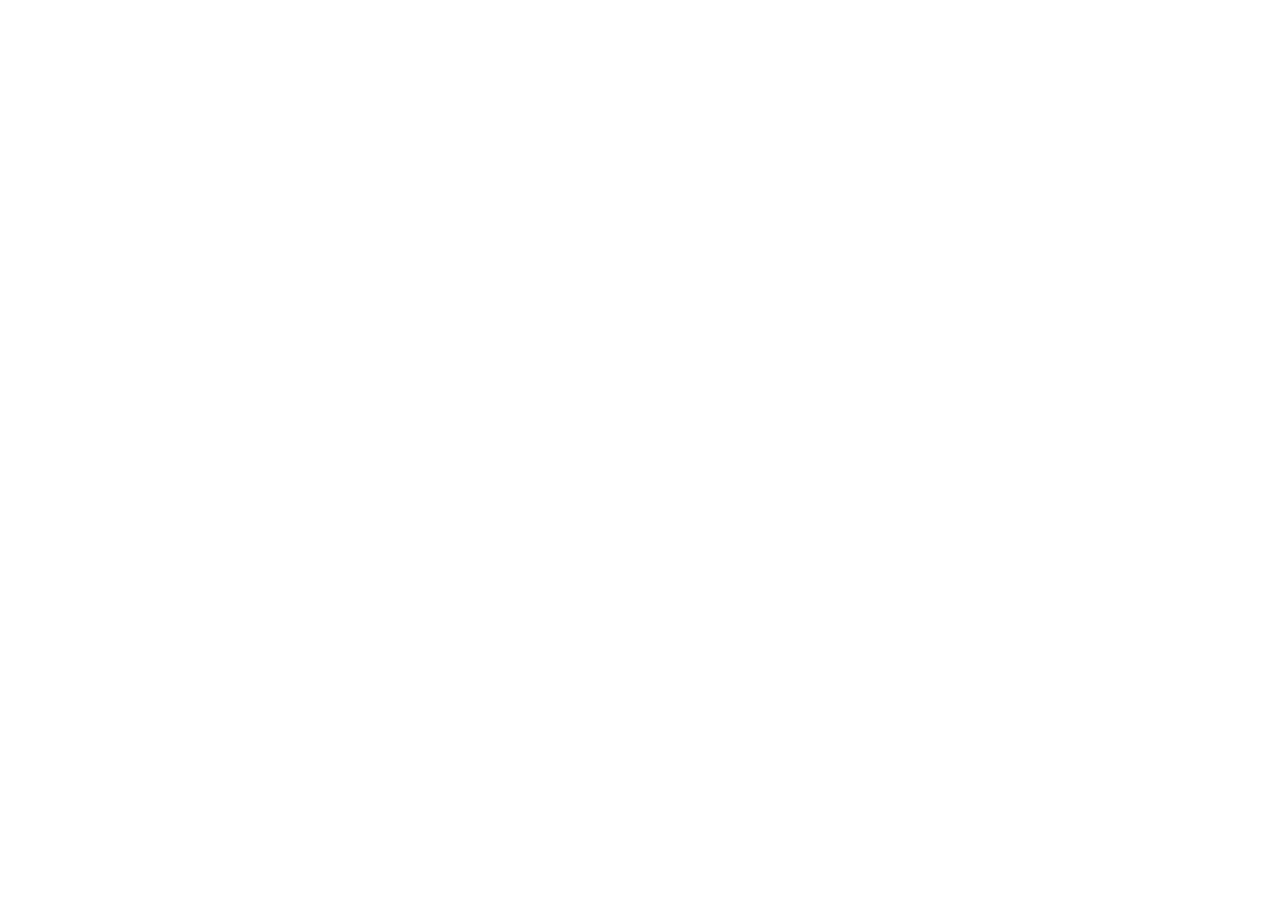
==== commit 477ada38: "using iframe" ====
--- a/index.html
+++ b/index.html
@@ -1,41 +1,25 @@
 <!DOCTYPE html>
 <html>
   <head>
-    <title>Page Title</title>
+    <title>Rommy</title>
     <meta charset="utf-8" />
     <meta http-equiv="X-UA-Compatible" content="IE=edge" />
     <meta name="viewport" content="width=device-width, initial-scale=1" />
 
     <meta property="fb:app_id" content="100888823702449" />
-    <meta property="og:title" content="rommyarbantas.net" />
-    <meta
-      property="og:description"
-      content="App lab, tutorial, opini, dan banyak lagi! - Good luck and have fun!"
-    />
+    <meta property="og:title" content="Rommy's Blog" />
+    <meta property="og:description" content="I like cookies." />
     <meta
       property="og:image"
-      content="https://rommyarbantas.net/images/rommy1.jpg"
+      content="https://images.gr-assets.com/users/1455610434p5/32763786.jpg"
     />
-    <meta property="og:url" content="https://rommyarbantas.net/" />
+    <meta property="og:url" content="https://rommyarb.github.io/" />
     <meta property="og:type" content="website" />
-
-    <link rel="stylesheet" type="text/css" media="screen" href="main.css" />
-    <style>
-      body {
-        display: flex;
-        flex-flow: column;
-        align-items: center;
-        justify-content: center;
-        width: 100%;
-        height: 100vh;
-      }
-      .clickable {
-        cursor: pointer;
-      }
-    </style>
   </head>
-  <body>
-    <h2 style="text-align:center" class="clickable">Hi there.<br />I'm Rommy</h2>
-    <div style="height:150px"></div>
+  <body style="margin:0">
+    <iframe
+      src="https://rommyarb.wordpress.com"
+      style="border:0;width:100%;height:100%"
+    ></iframe>
   </body>
 </html>
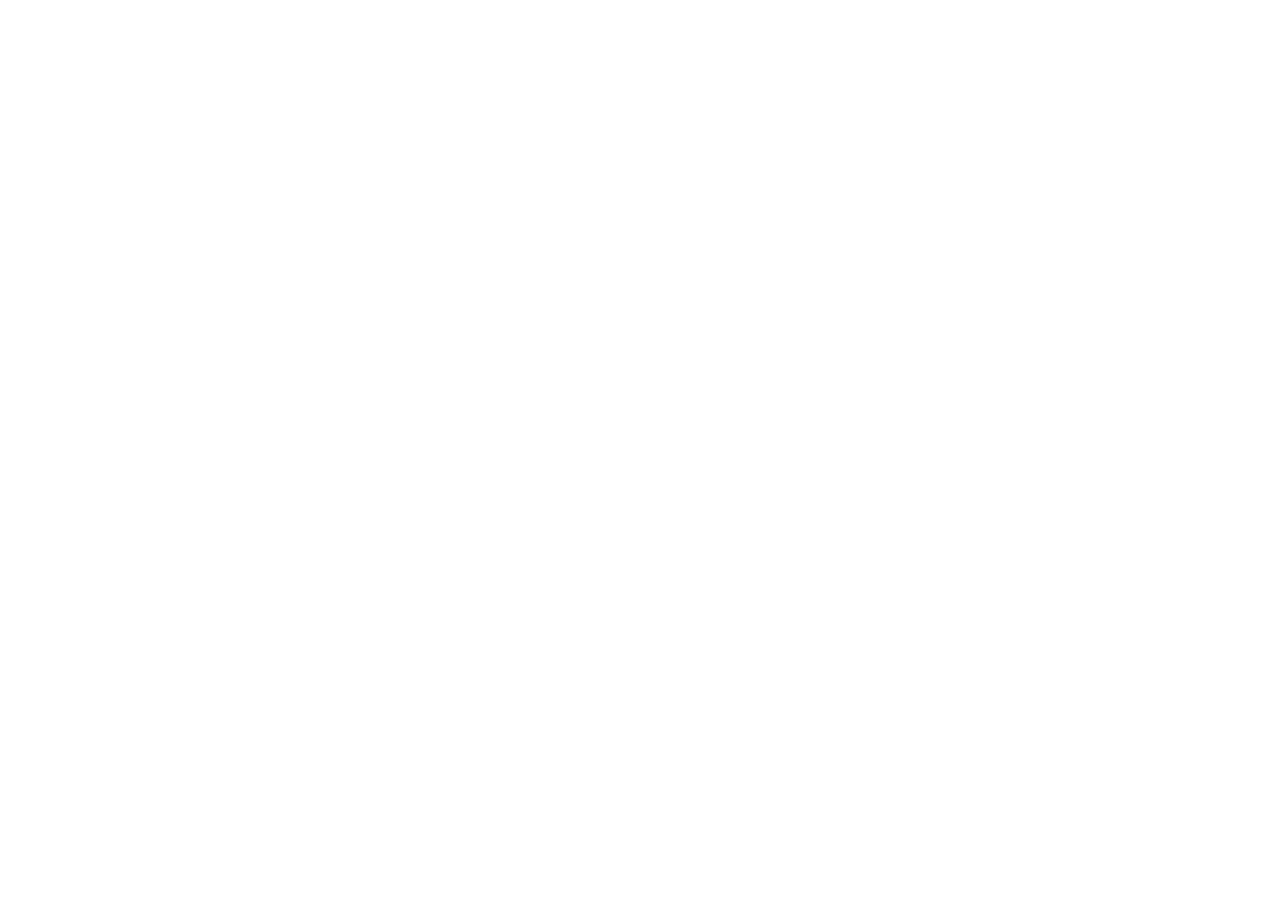
==== commit f6f3981f: "update" ====
--- a/index.html
+++ b/index.html
@@ -18,8 +18,10 @@
   </head>
   <body style="margin:0">
     <iframe
+      frameborder="0"
+      scrolling="no"
       src="https://rommyarb.wordpress.com"
-      style="border:0;width:100%;height:100%"
+      style="border:0;width:100%;height:100vh"
     ></iframe>
   </body>
 </html>
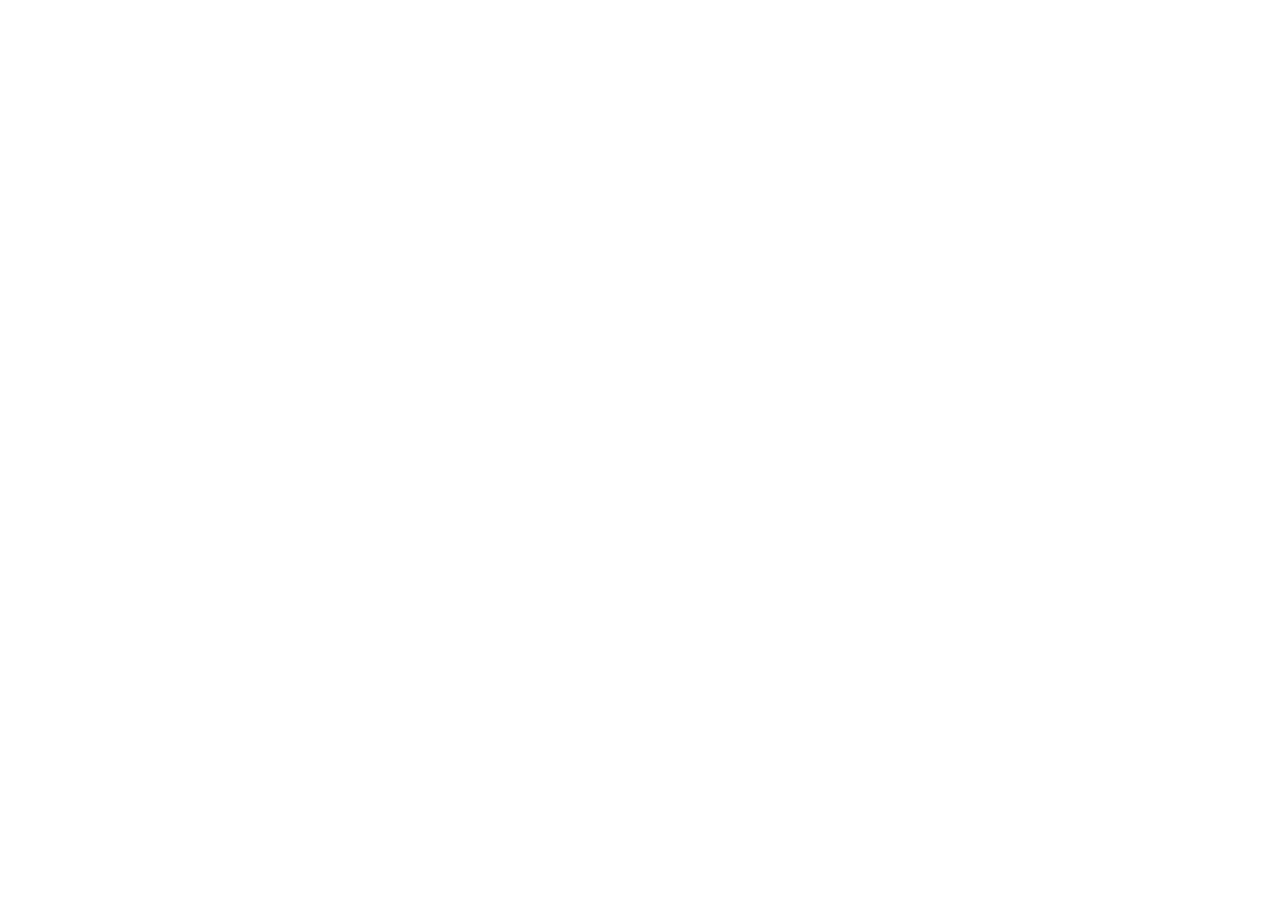
==== commit c1ab9a82: "Update index.html" ====
--- a/index.html
+++ b/index.html
@@ -1,27 +1,24 @@
 <!DOCTYPE html>
 <html>
   <head>
-    <title>Rommy</title>
+    <title>rommyarb.dev</title>
     <meta charset="utf-8" />
     <meta http-equiv="X-UA-Compatible" content="IE=edge" />
     <meta name="viewport" content="width=device-width, initial-scale=1" />
 
     <meta property="fb:app_id" content="100888823702449" />
-    <meta property="og:title" content="Rommy's Blog" />
+    <meta property="og:title" content="rommyarb.dev" />
     <meta property="og:description" content="I like cookies." />
     <meta
       property="og:image"
       content="https://images.gr-assets.com/users/1455610434p5/32763786.jpg"
     />
-    <meta property="og:url" content="https://rommyarb.github.io/" />
+    <meta property="og:url" content="https://rommyarb.dev/" />
     <meta property="og:type" content="website" />
   </head>
   <body style="margin:0">
-    <iframe
-      frameborder="0"
-      scrolling="no"
-      src="https://rommyarb.wordpress.com"
-      style="border:0;width:100%;height:100vh"
-    ></iframe>
+    <script>
+      window.location.replace("https://rommyarb.dev");
+    </script>
   </body>
 </html>
